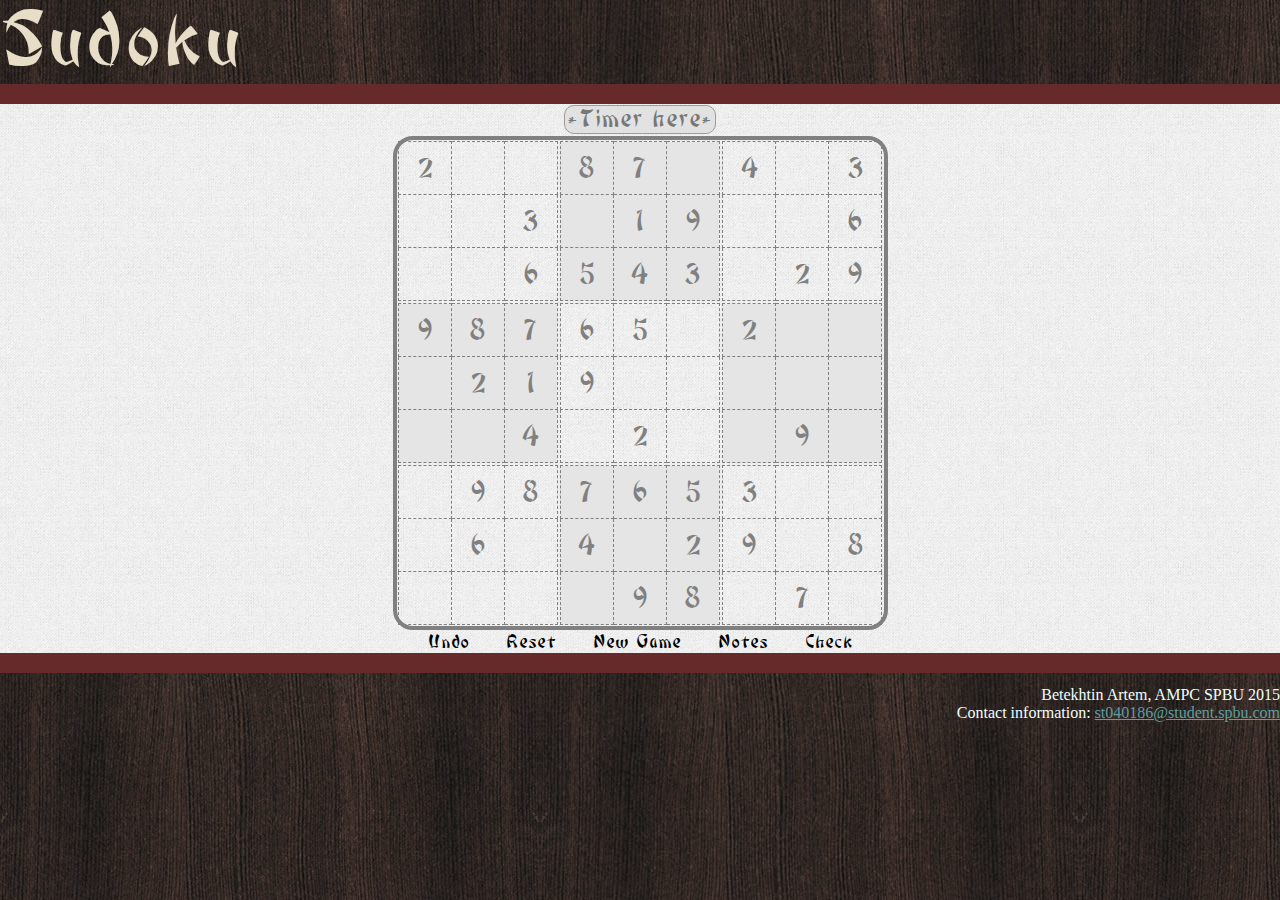
==== index.html @ a5aa10b0 "Move to GitHub" ====
<!DOCTYPE html>
<head>
    <title>Sudoku</title>
    <link rel = stylesheet type = "text/css" href="style.css">
<!-- This image was downloaded from https://www.iconfinder.com/ -->
    <link rel="shortcut icon" href = "images/1448298971_sudoku_free.png">
<!-- https://www.iconfinder.com/icons/204927/sudoku_icon -->
    <script src="scripts/jquery-2.1.4.min.js"></script>
    <script src="scripts/script.js"></script>
    <script src="scripts/jquery.timeago.js"></script>
</head>
<body>
    <header>
        <p>Sudoku</p>
    </header>
    <table id = "main_content" class = "unselectable">
        <tbody>
            <tr>
                <td id = "timer">
                    <div>*Timer here*</div>
                </td>
            </tr>
            <tr>
                <td>
                    <table id = "field">
					<tr>
						<td>
							<table id = "1", class = "block">
								<tr>
									<td id = "11"></td>
									<td id = "12"></td>
									<td id = "13"></td>
								</tr>
								<tr>
									<td id = "21"></td>
									<td id = "22"></td>
									<td id = "23"></td>
								</tr>
								<tr>
									<td id = "31"></td>
									<td id = "32"></td>
									<td id = "33"></td>
								</tr>
							</table>
						</td>
						<td>
							<table id = "2", class = "block">
								<tr>
									<td id = "14"></td>
									<td id = "15"></td>
									<td id = "16"></td>
								</tr>
								<tr>
									<td id = "24"></td>
									<td id = "25"></td>
									<td id = "26"></td>
								</tr>
								<tr>
									<td id = "34"></td>
									<td id = "35"></td>
									<td id = "36"></td>
								</tr>
							</table>
						</td>
						<td>
							<table id = "3", class = "block">
								<tr>
									<td id = "17"></td>
									<td id = "18"></td>
									<td id = "19"></td>
								</tr>
								<tr>
									<td id = "27"></td>
									<td id = "28"></td>
									<td id = "29"></td>
								</tr>
								<tr>
									<td id = "37"></td>
									<td id = "38"></td>
									<td id = "39"></td>
								</tr>
							</table>
						</td>
					</tr>
					<tr>
						<td>
							<table id = "4", class = "block">
								<tr>
									<td id = "41"></td>
									<td id = "42"></td>
									<td id = "43"></td>
								</tr>
								<tr>
									<td id = "51"></td>
									<td id = "52"></td>
									<td id = "53"></td>
								</tr>
								<tr>
									<td id = "61"></td>
									<td id = "62"></td>
									<td id = "63"></td>
								</tr>
							</table>
						</td>
						<td>
							<table id = "5", class = "block">
								<tr>
									<td id = "44"></td>
									<td id = "45"></td>
									<td id = "46"></td>
								</tr>
								<tr>
									<td id = "54"></td>
									<td id = "55"></td>
									<td id = "56"></td>
								</tr>
								<tr>
									<td id = "64"></td>
									<td id = "65"></td>
									<td id = "66"></td>
								</tr>
							</table>
						</td>
						<td>
							<table id = "6", class = "block">
								<tr>
									<td id = "47"></td>
									<td id = "48"></td>
									<td id = "49"></td>
								</tr>
								<tr>
									<td id = "57"></td>
									<td id = "58"></td>
									<td id = "59"></td>
								</tr>
								<tr>
									<td id = "67"></td>
									<td id = "68"></td>
									<td id = "69"></td>
								</tr>
							</table>
						</td>
					</tr>
					<tr>
						<td>
							<table id = "7", class = "block">
								<tr>
									<td id = "71"></td>
									<td id = "72"></td>
									<td id = "73"></td>
								</tr>
								<tr>
									<td id = "81"></td>
									<td id = "82"></td>
									<td id = "83"></td>
								</tr>
								<tr>
									<td id = "91"></td>
									<td id = "92"></td>
									<td id = "93"></td>
								</tr>
							</table>
						</td>
						<td>
							<table id = "8", class = "block">
								<tr>
									<td id = "74"></td>
									<td id = "75"></td>
									<td id = "76"></td>
								</tr>
								<tr>
									<td id = "84"></td>
									<td id = "85"></td>
									<td id = "86"></td>
								</tr>
								<tr>
									<td id = "94"></td>
									<td id = "95"></td>
									<td id = "96"></td>
								</tr>
							</table>
						</td>
						<td>
							<table id = "9", class = "block">
								<tr>
									<td id = "77"></td>
									<td id = "78"></td>
									<td id = "79"></td>
								</tr>
								<tr>
									<td id = "87"></td>
									<td id = "88"></td>
									<td id = "89"></td>
								</tr>
								<tr>
									<td id = "97"></td>
									<td id = "98"></td>
									<td id = "99"></td>
								</tr>
							</table>
						</td>
					</tr>
				</table>
                </td>
            </tr>
            <tr id = "menu">
                <td>
                    <a id = "undo">Undo</a>
                    <a id = "reset">Reset</a>
                    <a id = "new_game">New Game</a>
                    <a id = "notes">Notes</a> 
                    <a id = "check">Check</a>
                </td>
            </tr>
        </tbody>
    </table>
    <footer>
        <div>Betekhtin Artem, AMPC SPBU 2015<br>
            Contact information:&nbsp;<a     href="mailto:st040186@student.spbu.com">st040186@student.spbu.com</a><div>
    </footer>
    <table id = "select", class = "unselectable">
		<tr>
			<td>1</td>
			<td>2</td>
			<td>3</td>
		</tr>
		<tr>
			<td>4</td>
			<td>5</td>
			<td>6</td>
		</tr>
		<tr>
			<td>7</td>
			<td>8</td>
			<td>9</td>
		</tr>
</table>
            
</body>
---- style.css ----
/*JAPANESE FONT*/

@font-face {
    font-family: japanese;
/* This font was downloaded from http://www.cufonfonts.com/ */
    src: url(fonts/bonzai-webfont.woff);
/* http://www.cufonfonts.com/en/font/5591/bonzai */
}

/*COMMON*/

.unselectable {
    -webkit-touch-callout: none;
    -webkit-user-select: none;
    -khtml-user-select: none;
    -moz-user-select: none;
    -ms-user-select: none;
    -o-user-select: none;
    user-select: none;
}


/*BODY*/

body{
    margin: 0;
    padding: 0;
/*  
    This is darker version of image downloaded from 
    http://nortago.deviantart.com/art/Bg-Texture-wood-38841113
*/
    background-image: url(images/wood_background.jpg);
/* More images of this author: http://nortago.deviantart.com/ */
}

/*HEADER*/

header{
    margin-left: auto;
    margin-right: auto;
}

header p{
    font-family: japanese;
    margin: 0;
    padding: 0;
    color: #E8DEC7;
    font-size: 100px;
}

/*MAIN CONTENT*/

#main_content{
    border-collapse: collapse;
    margin-left: auto;
    margin-right: auto;
    margin-bottom: 1%;
    
    
/*    
 ========================================================
 This pattern is downloaded from www.subtlepatterns.com 
 If you need more, that's where to get'em.
 ========================================================
*/  
    background-image: url(images/grey_jean.png);
    
/*  http://subtlepatterns.com/grey-jean/ */    
    
    width: 100%;
    border-bottom: 20px solid #672a2a;
    border-top: 20px solid #672a2a;
}

/*TIMER*/

#timer div{
    font-family: japanese;
    font-size: 32px;
    text-align: center;
    width: 150px;;
    margin-left: auto;
    margin-right: auto;
    border-radius: 10px;
    border: 1px grey solid;
    color:#524f4f;
    background-color: #dedede;
    opacity: 0.75;  
}

/*FIELD*/

#field{
    border-radius: 20px;
    border-spacing: 0px;
    border: 4px grey solid;
    min-width: 495px;
    margin-left: auto;
    margin-right: auto;
    margin-top: auto;
    margin-bottom: auto;
}

.block{
    border-collapse: collapse;
}

.cell{
    cursor: pointer;
    font-family: japanese;
    font-size: 40px;
    text-align: center;
    color: grey;
    border-collapse: collapse;
    border: 1px grey dashed;
    width: 50px;
    height: 50px;
}

.cell:hover{
    background-color: #acacac;
}

.darkened{
    background-color: #e5e5e5;
}

.cell.changeable{
    color: #d00000;
}

.cell.error{
    background-color: rgba(208, 0, 0, 0.28);
}

/*MENU*/

#menu{
    font-family: japanese;
    text-align: center;
    font-size: 24px;
    
}

#menu a{
    cursor: pointer;
    padding-left: 15px;
    padding-right: 15px;
    padding-top: 2px;
    padding-bottom: 2px;
}

#menu a:hover{
    background-color: #bfbfbf;
    border-radius: 7px;
    color: azure;
}

#notes.toggled{
    color: #e60808;
}

#notes.toggled:hover{
    color: #a20404;
}

/*FOOTER*/

footer a{
    color:cadetblue;
}

footer div{
    text-align: right;
    color: azure;
}

/*DIGIT SELECT*/

#select{
    cursor: pointer;
    border-collapse: collapse;
    border-spacing: 0px;
    background-color: #672a2a; 
    border: 2px grey solid;
    text-align: center;
}

.choice{
    color: #ffffff;
    font-size: 15px;
    padding: 5px 9px 5px 9px;
}

.choice:hover{
    background: #d3d5d6;
    text-decoration: none;
}
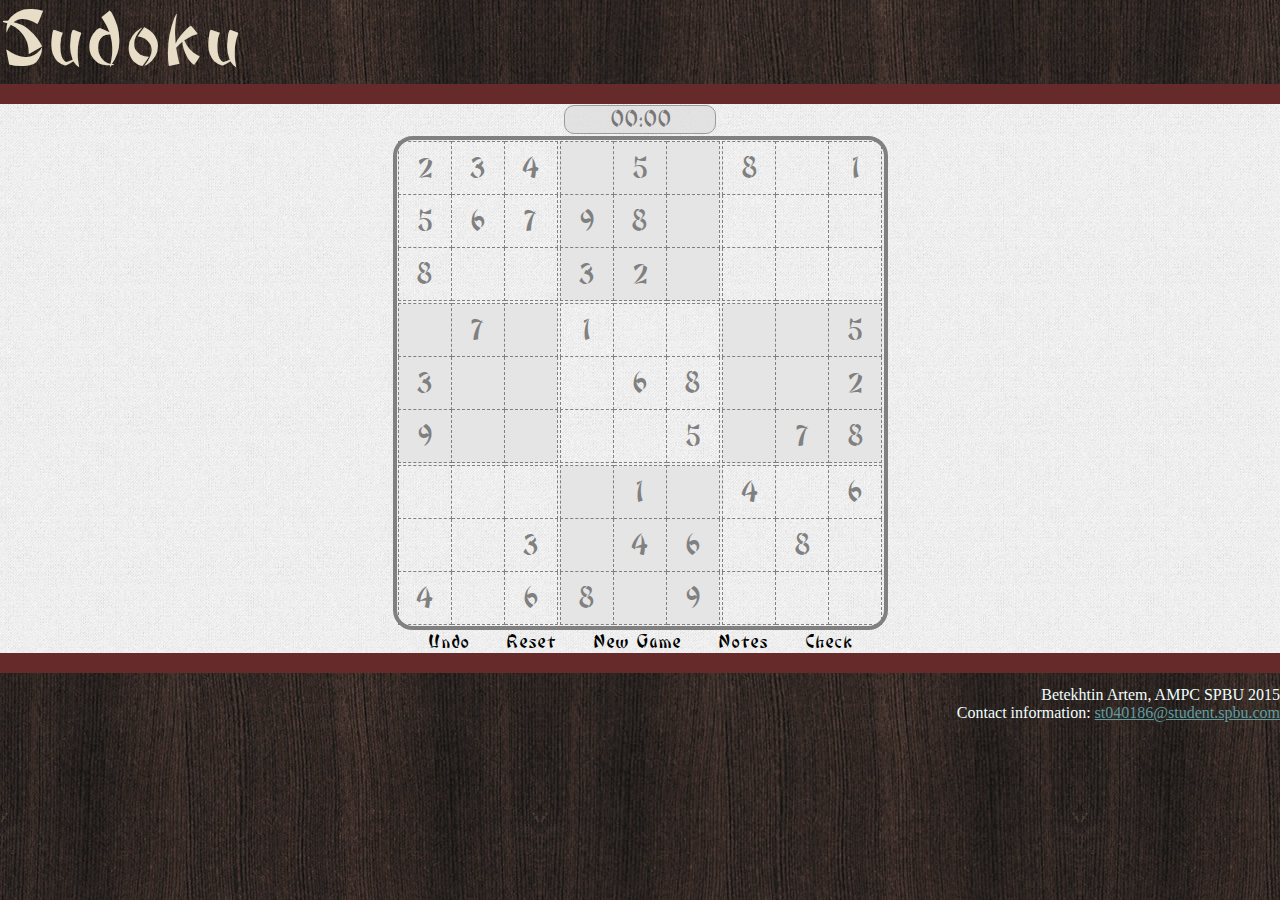
==== commit 31874df1: "Adding timer" ====
--- a/index.html
+++ b/index.html
@@ -7,17 +7,16 @@
 <!-- https://www.iconfinder.com/icons/204927/sudoku_icon -->
     <script src="scripts/jquery-2.1.4.min.js"></script>
     <script src="scripts/script.js"></script>
-    <script src="scripts/jquery.timeago.js"></script>
 </head>
 <body>
-    <header>
+    <header class = "unselectable">
         <p>Sudoku</p>
     </header>
     <table id = "main_content" class = "unselectable">
         <tbody>
             <tr>
                 <td id = "timer">
-                    <div>*Timer here*</div>
+                    <div>00:00</div>
                 </td>
             </tr>
             <tr>
--- a/style.css
+++ b/style.css
@@ -38,6 +38,8 @@
 header{
     margin-left: auto;
     margin-right: auto;
+    cursor: default;
+    
 }
 
 header p{
@@ -75,10 +77,11 @@
 /*TIMER*/
 
 #timer div{
+    cursor: pointer;
     font-family: japanese;
     font-size: 32px;
     text-align: center;
-    width: 150px;;
+    width: 150px;
     margin-left: auto;
     margin-right: auto;
     border-radius: 10px;
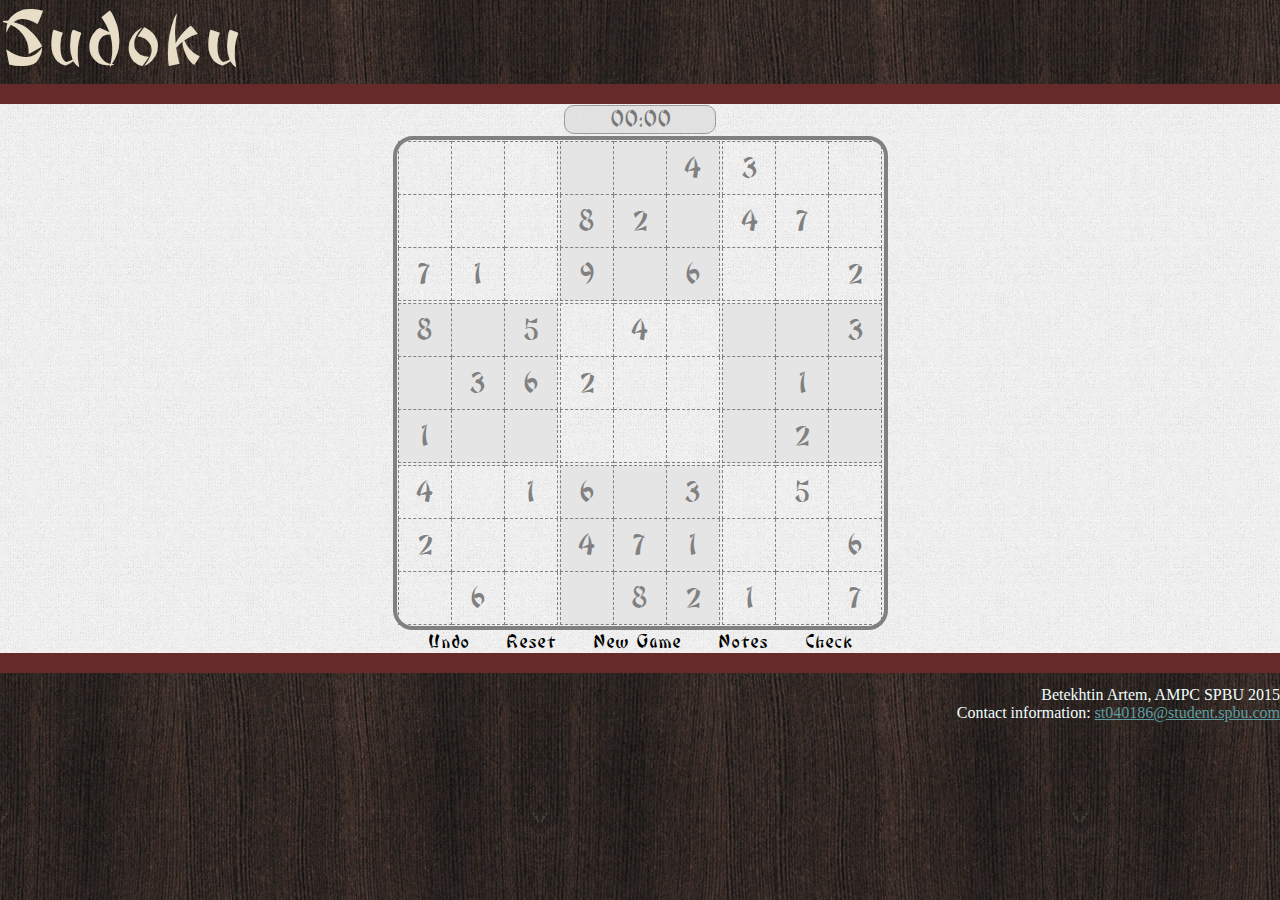
==== commit 0bdaea60: "Added win popup message" ====
--- a/index.html
+++ b/index.html
@@ -215,7 +215,7 @@
     </table>
     <footer>
         <div>Betekhtin Artem, AMPC SPBU 2015<br>
-            Contact information:&nbsp;<a     href="mailto:st040186@student.spbu.com">st040186@student.spbu.com</a><div>
+            Contact information:&nbsp;<a     href="mailto:st040186@student.spbu.com">st040186@student.spbu.com</a></div>
     </footer>
     <table id = "select", class = "unselectable">
 		<tr>
@@ -234,5 +234,18 @@
 			<td>9</td>
 		</tr>
 </table>
-            
+    <div id = "success_message" class = "unselectable">
+        <table class = "content">
+            <tr>
+                <td class = "image">
+                <!-- This image was downloaded from http://findicons.com -->
+                    <img src = "images/checkmark.png">
+                <!-- link: http://findicons.com/icon/211796/checkmark?id=409036-->
+                </td>
+                <td class = "message">
+                    <p>Success!</p>
+                </td>
+            </tr>
+        </table>
+    </div>
 </body>--- a/style.css
+++ b/style.css
@@ -4,7 +4,7 @@
     font-family: japanese;
 /* This font was downloaded from http://www.cufonfonts.com/ */
     src: url(fonts/bonzai-webfont.woff);
-/* http://www.cufonfonts.com/en/font/5591/bonzai */
+/* link: http://www.cufonfonts.com/en/font/5591/bonzai */
 }
 
 /*COMMON*/
@@ -67,7 +67,7 @@
 */  
     background-image: url(images/grey_jean.png);
     
-/*  http://subtlepatterns.com/grey-jean/ */    
+/* link: http://subtlepatterns.com/grey-jean/ */    
     
     width: 100%;
     border-bottom: 20px solid #672a2a;
@@ -128,7 +128,7 @@
     background-color: #e5e5e5;
 }
 
-.cell.changeable{
+.cell.changeable, .cell.solution{
     color: #d00000;
 }
 
@@ -198,4 +198,49 @@
 .choice:hover{
     background: #d3d5d6;
     text-decoration: none;
-}+}
+
+/*SUCCESS MESSAGE*/
+
+#success_message {
+    cursor: pointer;
+    color: rgb(248, 248, 248);
+    width:100%;
+    min-height:100%;
+    background-color: rgba(0,0,0,0.5);
+    overflow:hidden;
+    position:fixed;
+    top:0px;
+}
+
+#success_message .content{
+    margin-left: auto;
+    margin-right: auto;
+    margin-top: 300px;
+    text-align: center;
+    vertical-align: bottom;
+    width: 500px;
+    height: 175px;
+    background-color: rgba(58, 173, 72, 0.46);
+    border-radius:100px;
+    border-spacing: 0px;
+    border: 4px grey solid;
+    box-shadow: 0px 0px 10px #000;
+}
+
+#success_message .content tr .image{
+    width: 200px;
+    text-align: right;
+}
+
+#success_message .content tr .message{
+    width: 150px;
+    padding-right: 80px;
+    font-size: 55px;
+}
+
+#success_message .content tr .message p{
+    padding: 0px;
+    text-align: center;
+    border-collapse: collapse;
+}
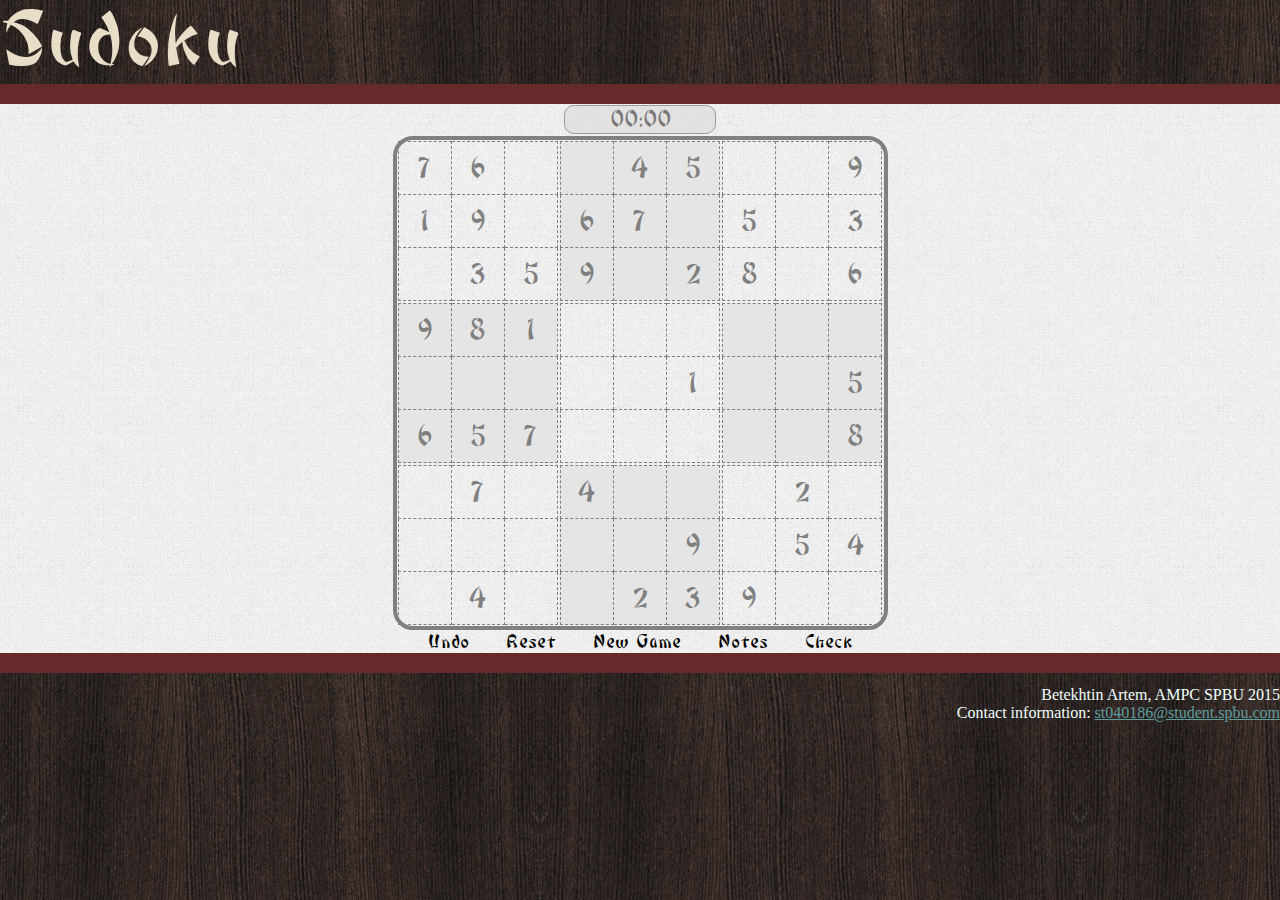
==== commit 4f5b2fd6: "Digit selection refined" ====
--- a/index.html
+++ b/index.html
@@ -233,7 +233,10 @@
 			<td>8</td>
 			<td>9</td>
 		</tr>
-</table>
+        <tr>
+            <td id = "delete" colspan="3">Delete</td>
+        </tr>
+    </table>
     <div id = "success_message" class = "unselectable">
         <table class = "content">
             <tr>
--- a/style.css
+++ b/style.css
@@ -189,6 +189,14 @@
     text-align: center;
 }
 
+#delete{
+    background: grey;
+}
+
+#delete:hover{
+    background: #d3d5d6;
+}
+
 .choice{
     color: #ffffff;
     font-size: 15px;
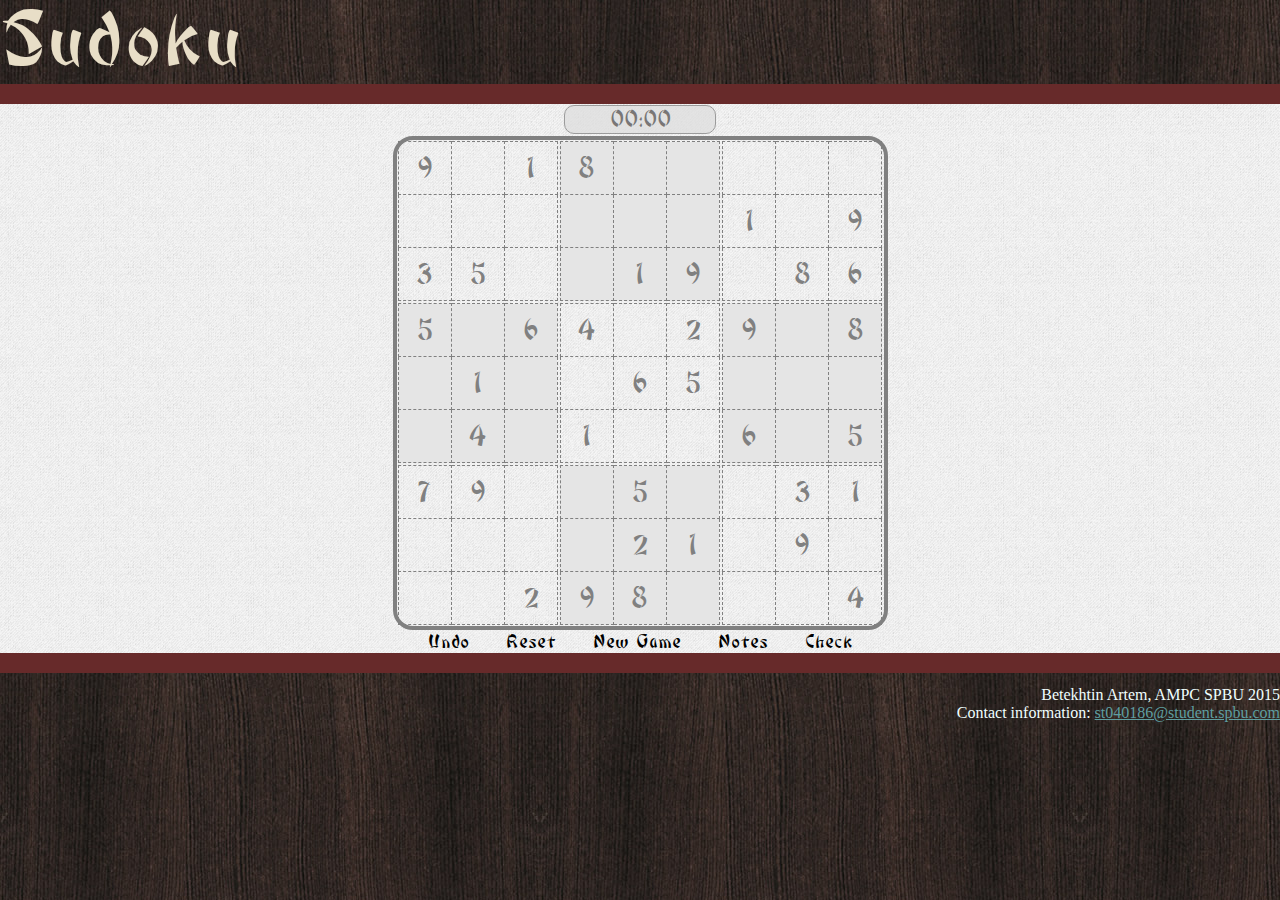
==== commit ec54f3ac: "Browser check" ====
--- a/index.html
+++ b/index.html
@@ -1,4 +1,5 @@
 <!DOCTYPE html>
+<html>
 <head>
     <title>Sudoku</title>
     <link rel = stylesheet type = "text/css" href="style.css">
@@ -251,4 +252,5 @@
             </tr>
         </table>
     </div>
-</body>+</body>
+</html>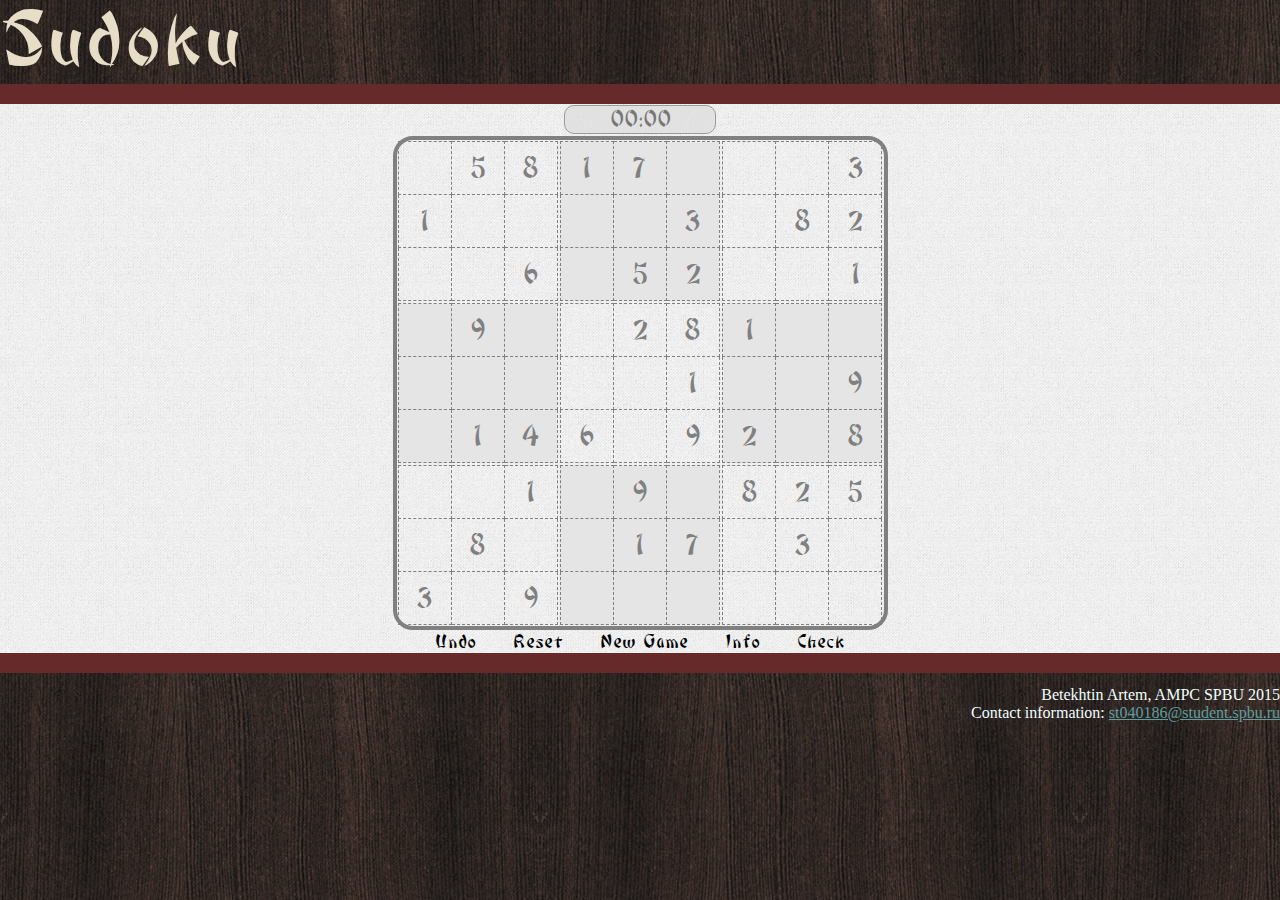
==== commit 3838ba4c: "User info" ====
--- a/index.html
+++ b/index.html
@@ -208,7 +208,7 @@
                     <a id = "undo">Undo</a>
                     <a id = "reset">Reset</a>
                     <a id = "new_game">New Game</a>
-                    <a id = "notes">Notes</a> 
+                    <a id = "info">Info</a> 
                     <a id = "check">Check</a>
                 </td>
             </tr>
@@ -216,7 +216,7 @@
     </table>
     <footer>
         <div>Betekhtin Artem, AMPC SPBU 2015<br>
-            Contact information:&nbsp;<a     href="mailto:st040186@student.spbu.com">st040186@student.spbu.com</a></div>
+            Contact information:&nbsp;<a     href="mailto:st040186@student.spbu.ru">st040186@student.spbu.ru</a></div>
     </footer>
     <table id = "select", class = "unselectable">
 		<tr>
@@ -252,5 +252,30 @@
             </tr>
         </table>
     </div>
+    <div id = "info_message">
+        <div class = "content">
+            <table>
+                <tr>
+                    <td>
+                        <span><b>RULES:</b></span> </br></br>
+                    The objective of sudoku is to enter a digit from 1 through 9 in each cell, in such a way that: </br>
+                        <ul>
+                            <li>Each horizontal <b>row</b> (shown in pink) contains each digit exactly <b>once</b></li>
+                            <li>Each vertical <b>column</b> (shown in yellow) contains each digit exactly <b>once</b></li>
+                            <li>Each subgrid or <b>region</b> (shown in green) contains each digit exactly <b>once</b></li>
+                        </ul>
+                        In each sudoku puzzle, several digits have already been entered (the "givens"); these may <b>not</b> be changed. </br> </br>
+            
+                        The puzzler's job is to fill the remainder of the grid with digits –respecting, of course, the three constraints mentioned earlier.</br>
+                    </td>
+                    <td>
+                    <!-- This image was downloaded from http://www.sudoku.ws/ -->
+                        <img class="image" src = "images/empty.png">
+                    <!-- link: http://www.sudoku.ws/empty.png -->    
+                    </td>
+                </tr>
+            </table>
+        </div>
+    </div>
 </body>
 </html>--- a/style.css
+++ b/style.css
@@ -252,3 +252,34 @@
     text-align: center;
     border-collapse: collapse;
 }
+
+/*INFO*/
+#info_message {
+    cursor: pointer;
+    color: rgb(0, 0, 0);
+    width:100%;
+    min-height:100%;
+    background-color: rgba(0,0,0,0.5);
+    overflow:hidden;
+    position:fixed;
+    top:0px;
+}
+
+#info_message .content{
+    margin-left: auto;
+    margin-right: auto;
+    margin-top: 175px;
+    text-align:left;
+    vertical-align: bottom;
+    padding: 20px;
+    width: 750px;
+    height: 350px;
+    background-image: url(images/grey_jean.png);
+    border-spacing: 0px;
+    border: 15px #672a2a solid;
+    box-shadow: 0px 0px 10px #000;
+}
+
+#info_message .image{
+    border: 4px solid grey;
+}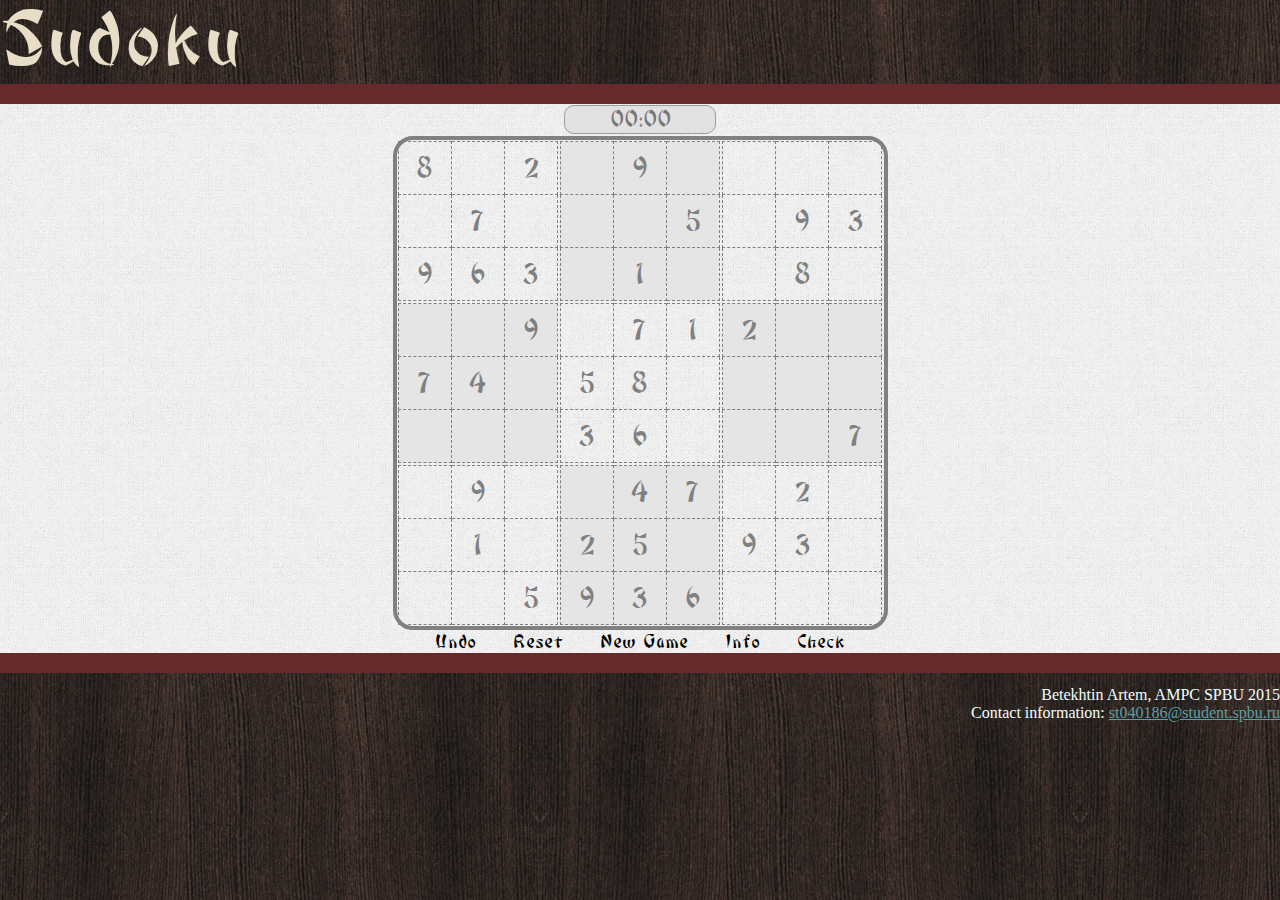
==== commit c735b9e4: "Detect IE, refined bad browser message" ====
--- a/index.html
+++ b/index.html
@@ -1,4 +1,30 @@
 <!DOCTYPE html>
+<!--[if IE]>
+
+<html>
+    <head>
+    <title>Sudoku</title>
+    <link rel = stylesheet type = "text/css" href="style.css">
+    <link rel="shortcut icon" href = "images/1448298971_sudoku_free.png">
+</head>
+<body>
+    <header class = "unselectable">
+        <p>Sudoku</p>
+    </header>
+    <table id = "main_content" class = "unselectable">
+        It seems that this application doesn't support your version of browser. </br> You can download an appropriate browser from <a href = "https://www.google.com/chrome/">here.</a>
+    </table>
+    <footer>
+        <div>Betekhtin Artem, AMPC SPBU 2015<br>
+            Contact information:&nbsp;<a     href="mailto:st040186@student.spbu.ru">st040186@student.spbu.ru</a></div>
+    </footer>
+    
+</body>
+</html>
+        
+<![endif]-->
+
+<![if !IE]>
 <html>
 <head>
     <title>Sudoku</title>
@@ -278,4 +304,5 @@
         </div>
     </div>
 </body>
-</html>+</html>
+<![endif]>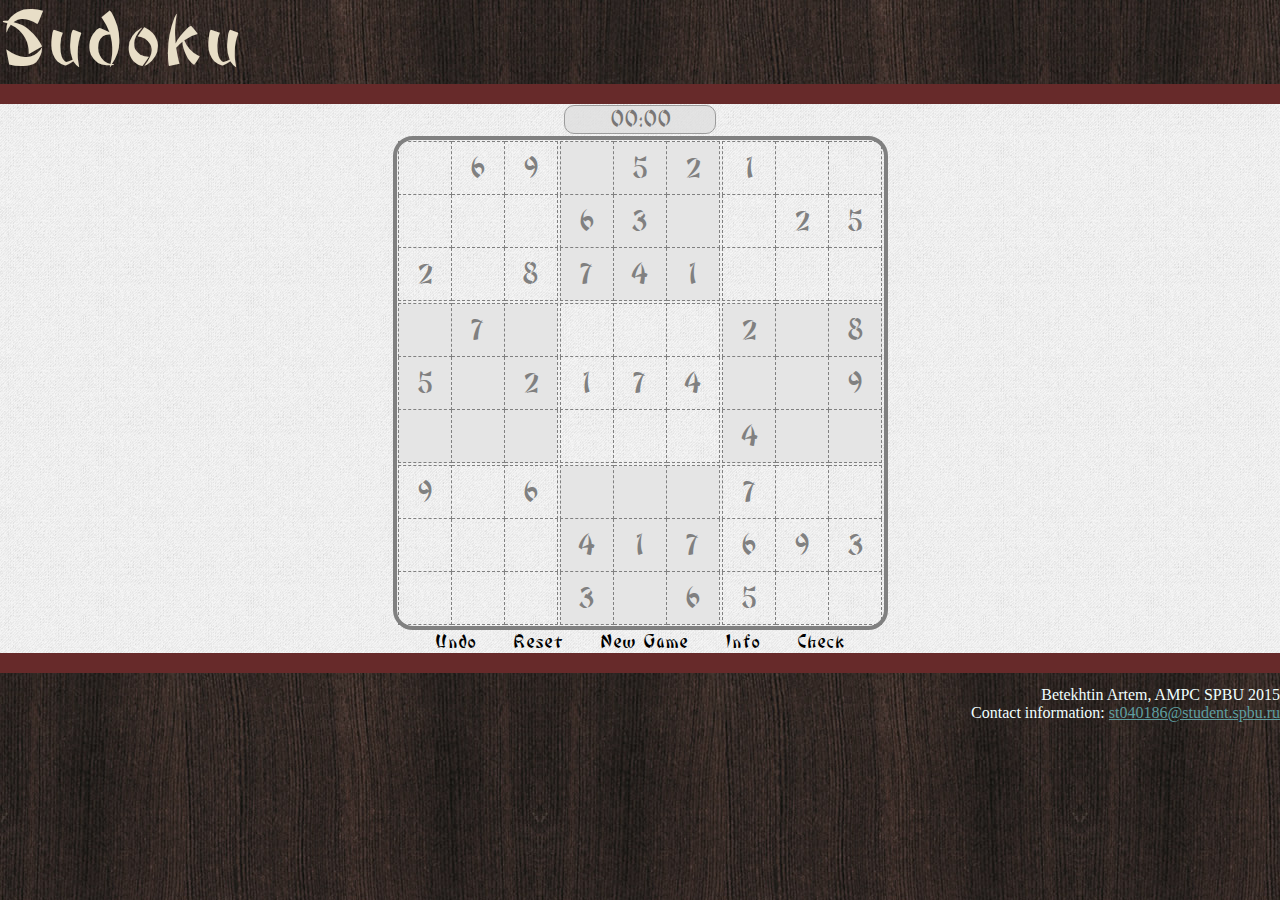
==== commit a80ecb62: "JavaScript detection" ====
--- a/index.html
+++ b/index.html
@@ -1,8 +1,12 @@
 <!DOCTYPE html>
+<noscript>
+    <META HTTP-EQUIV="Refresh" CONTENT="0;URL=ShowErrorPage.html">
+</noscript>
+    
 <!--[if IE]>
 
 <html>
-    <head>
+<head>
     <title>Sudoku</title>
     <link rel = stylesheet type = "text/css" href="style.css">
     <link rel="shortcut icon" href = "images/1448298971_sudoku_free.png">
@@ -11,9 +15,9 @@
     <header class = "unselectable">
         <p>Sudoku</p>
     </header>
-    <table id = "main_content" class = "unselectable">
+    <div id = "main_content">
         It seems that this application doesn't support your version of browser. </br> You can download an appropriate browser from <a href = "https://www.google.com/chrome/">here.</a>
-    </table>
+    </div>
     <footer>
         <div>Betekhtin Artem, AMPC SPBU 2015<br>
             Contact information:&nbsp;<a     href="mailto:st040186@student.spbu.ru">st040186@student.spbu.ru</a></div>
@@ -21,10 +25,9 @@
     
 </body>
 </html>
-        
 <![endif]-->
 
-<![if !IE]>
+<![if IE]>
 <html>
 <head>
     <title>Sudoku</title>
